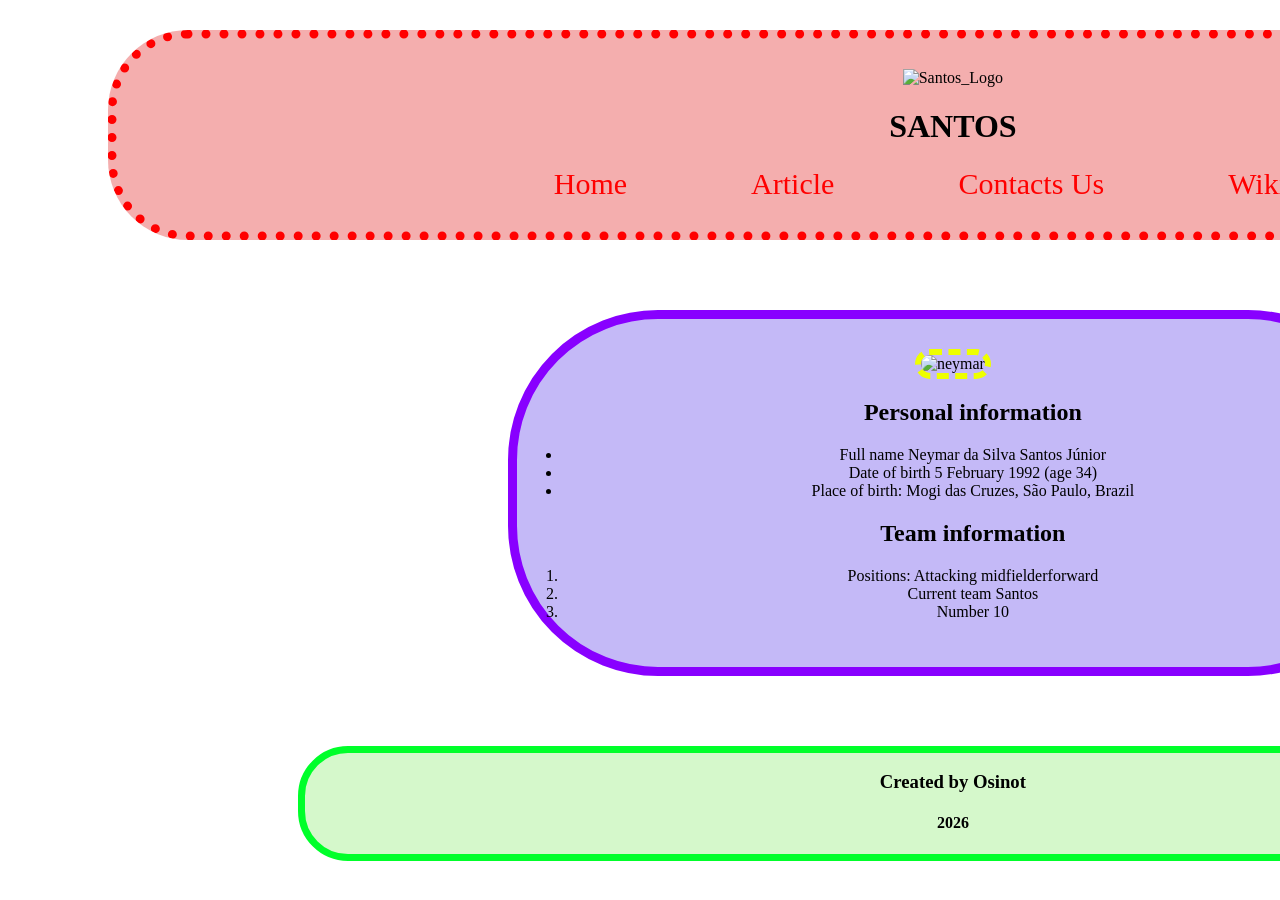
==== article.html @ 95974825 "Add files via upload" ====
<!DOCTYPE html>
<html lang="en">
<head>
    <meta charset="UTF-8">
    <meta name="viewport" content="width=device-width, initial-scale=1.0">
    <title>Document</title>
    <link rel="stylesheet" href="style.css">
</head>
<body>
    <header class="header2">
        <img src="images/Santos_Logo.png" alt="Santos_Logo" width="260px">
        <h1>SANTOS</h1>
        <a href="/" target="_blank" class="a2">Home</a>
        <a href="article.html" target="_blank" class="a2">Article</a>
        <a href="career.html" target="_blank" class="a2">Contacts Us</a>
        <a href="wikipedia.html" target="_blank" class="a2">Wikipedia</a>
    </header>
    <main>
        <div class="div2">
            <img src="images/6182hoRuvJL._AC_UF1000,1000_QL80_.jpg" alt="neymar" width="400cm" id="img2">
            <ul>
                <h2>Personal information</h2>
                <li>Full name	Neymar da Silva Santos Júnior</li>
                <li>Date of birth 	5 February 1992 (age 34)</li>
                <li>Place of birth: Mogi das Cruzes, São Paulo, Brazil</li>
            </ul>
            <ol>
                <h2>Team information</h2>
                <li>Positions:	Attacking midfielderforward</li>
                <li>Current team	Santos</li>
                <li>Number	10</li>
            </ol>
        </div>
    </main>
    <footer>
        <h3>Created by Osinot</h3>
        <h4>2026</h4>
    </footer>
</body>
</html>
---- style.css ----
body{
    text-align: center;
    width: 50cm;
}
.div1{
    border: 7px dashed rgb(255, 0, 0) ;
    padding: 20px 5px;
    margin: 50px 180px;
    border-radius: 200px;
    background-color: rgb(249, 252, 183);
}
#img1{
 width: 20cm;
 padding: 20px 10px;
 border-radius: 80px;
 border: 5px double rgb(119, 0, 255);
}
.a1{
    margin: 60px;
    font-size: 30px;
    color: rgb(0, 0, 255);
    text-decoration: none;
}
footer{
    border: 7px solid rgb(0, 255, 42) ;
    background-color: rgb(213, 248, 203);
    margin: 30px 290px;
    border-radius: 50px;
}
.header1{
    border: 9px dotted rgb(0, 55, 255) ;
    border-radius: 80px;
    background-color: rgb(194, 219, 250);
    padding: 30px;
    margin: 30px 100px;
}
.div2{
    border: 9px solid rgb(136, 0, 255) ;
    padding: 30px 5px;
    margin: 70px 500px;
    border-radius: 150px;
    background-color: rgb(196, 185, 247);
}
#img2{
     border-radius: 80px;
     border: 6px dashed rgb(238, 255, 0);
}
.header2{
    border: 9px dotted rgb(255, 0, 0) ;
    border-radius: 80px;
    background-color: rgb(244, 174, 174);
    padding: 30px;
    margin: 30px 100px;
}
.a2{
    margin: 60px;
    font-size: 30px;
    color: rgb(255, 0, 0);
    text-decoration: none;
}
.a3{
    margin: 60px;
    font-size: 30px;
    color: rgb(10, 42, 0);
    text-decoration: none;
}
.header3{
    border: 9px dotted rgb(26, 95, 0) ;
    border-radius: 80px;
    background-color: rgb(197, 248, 162);
    padding: 30px;
    margin: 30px 100px;
}
input{
    border-radius: 20px;
    padding: 10px 40px;
    text-align: center;
    margin: 6px;
    border: 3px solid rgb(136, 0, 255);
}
form{
    border-radius: 20px;
    padding: 10px 6px;
    text-align: center;
    margin: 30px 400px;
    border: 6px dashed rgb(0, 47, 236);
    background-color: rgb(214, 226, 252);  
}
.a4{
    margin: 60px;
    font-size: 30px;
    color: rgb(248, 87, 0);
    text-decoration: none;
}
.header4{
    border: 9px dotted rgb(255, 98, 0) ;
    border-radius: 80px;
    background-color: rgb(248, 198, 181);
    padding: 30px;
    margin: 30px 100px;
}
p{
    margin: 30px;
}
a{
    font-size: 25px;
    color: rgb(255, 0, 0);
    text-decoration: none;
}
#img3{
     border-radius: 60px;
     border: 6px solid rgb(255, 0, 89);
}
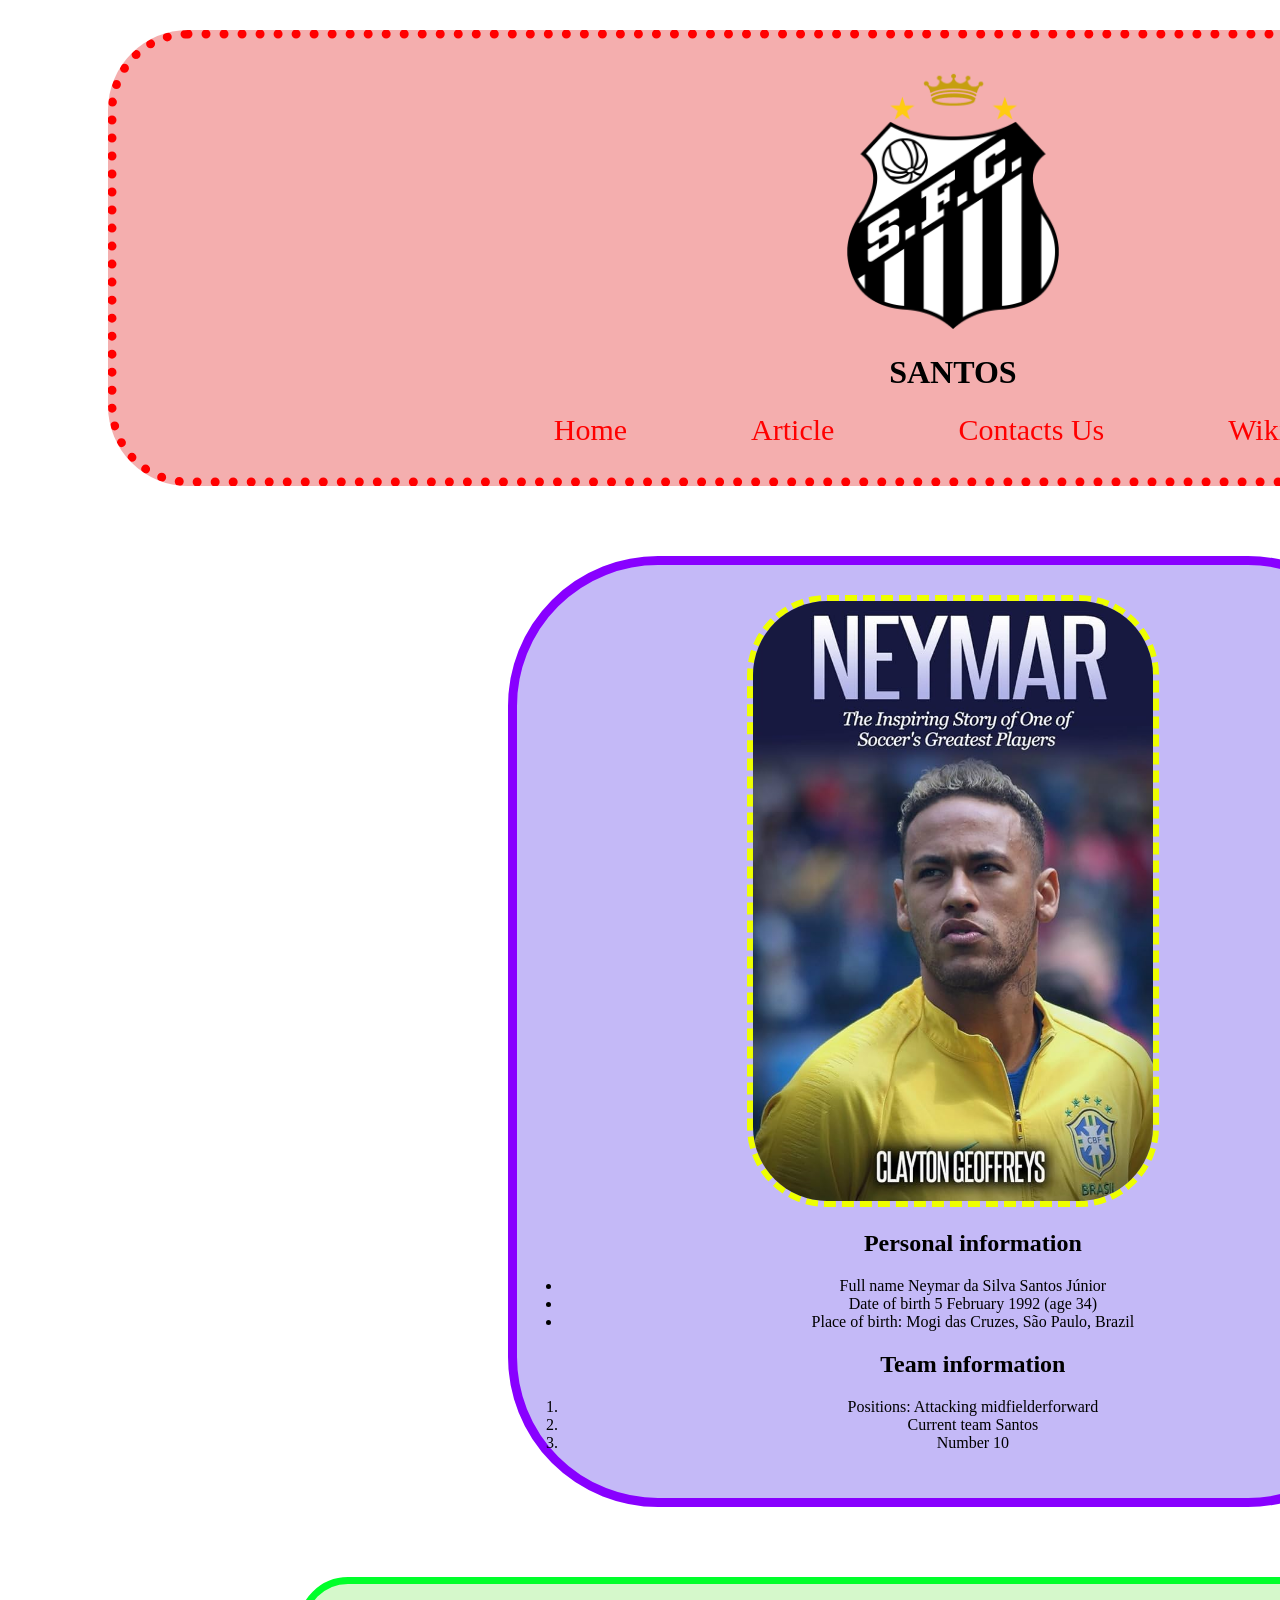
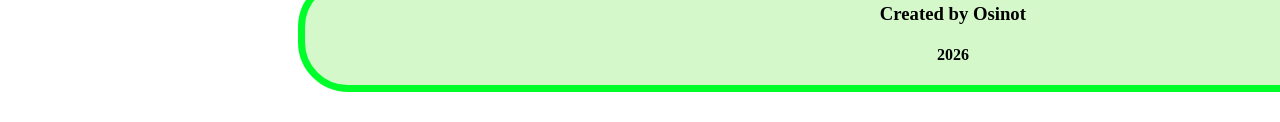
==== commit aa2b8580: "Update article.html" ====
--- a/article.html
+++ b/article.html
@@ -8,7 +8,7 @@
 </head>
 <body>
     <header class="header2">
-        <img src="images/Santos_Logo.png" alt="Santos_Logo" width="260px">
+        <img src="Santos_Logo.png" alt="Santos_Logo" width="260px">
         <h1>SANTOS</h1>
         <a href="/" target="_blank" class="a2">Home</a>
         <a href="article.html" target="_blank" class="a2">Article</a>
@@ -17,7 +17,7 @@
     </header>
     <main>
         <div class="div2">
-            <img src="images/6182hoRuvJL._AC_UF1000,1000_QL80_.jpg" alt="neymar" width="400cm" id="img2">
+            <img src="6182hoRuvJL._AC_UF1000,1000_QL80_.jpg" alt="neymar" width="400cm" id="img2">
             <ul>
                 <h2>Personal information</h2>
                 <li>Full name	Neymar da Silva Santos Júnior</li>
@@ -37,4 +37,4 @@
         <h4>2026</h4>
     </footer>
 </body>
-</html>+</html>
